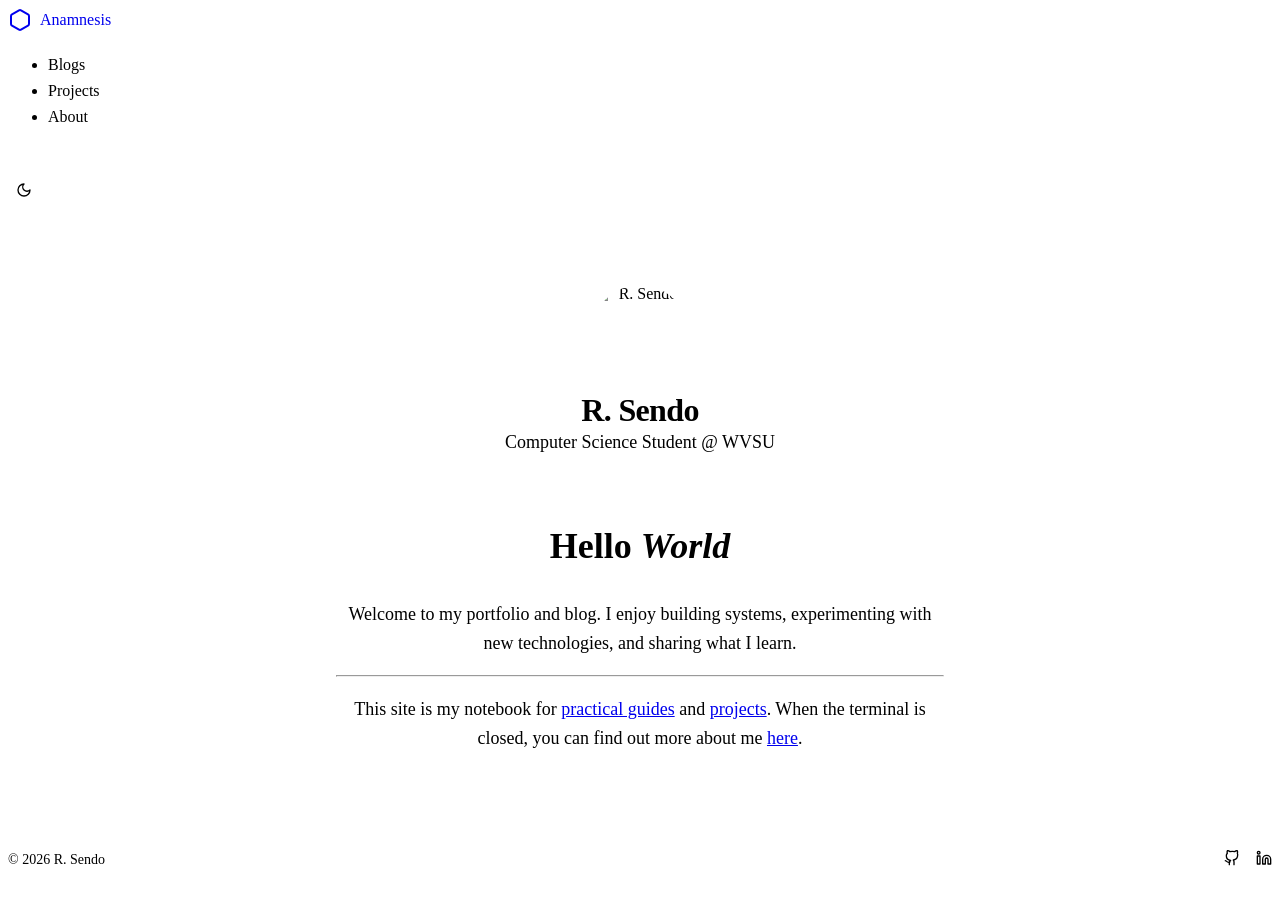
==== public/index.html @ 7cc6f5b2 "feat: center home page" ====
<!DOCTYPE html>
<html lang="en-us" dir="ltr">
<head>
	<meta name="generator" content="Hugo 0.163.3"><script src="/livereload.js?mindelay=10&amp;v=2&amp;port=1313&amp;path=livereload" data-no-instant defer></script>
  <meta charset="utf-8">
<meta name="viewport" content="width=device-width, initial-scale=1">
<title>Sendo</title>
<meta name="description" content="Hello World 
Welcome to my portfolio and blog. I enjoy building systems, experimenting with new technologies, and sharing what I learn.

This site is my notebook for practical guides and projects. When the terminal is closed, you can find out more about me here.">

<link rel="stylesheet" href="/css/fonts.css">


<link rel="stylesheet" href="/css/reset.css">
<link rel="stylesheet" href="/css/color.css">
<link rel="stylesheet" href="/css/typography.css">
<link rel="stylesheet" href="/css/layout.css">

<script>
  
  const theme = (() => {
    if (typeof localStorage !== 'undefined' && localStorage.getItem('theme')) {
      return localStorage.getItem('theme');
    }
    if (window.matchMedia('(prefers-color-scheme: dark)').matches) {
      return 'dark';
    }
    return 'light';
  })();
  if (theme === 'light') {
    document.documentElement.setAttribute('data-theme', 'light');
  } else {
    document.documentElement.setAttribute('data-theme', 'dark');
  }
</script>

<script defer src="/js/theme-toggle.js"></script>

</head>
<body>
  <page-grid>
    <page-header>
      <page-nav>
        <aside data-bar>
    <sidebar-inner>
      <a href="/" aria-label="Sendo" style="display: flex; align-items: center; gap: 0.5rem; font-weight: 500; text-decoration: none;">
        
        <svg xmlns="http://www.w3.org/2000/svg" width="24" height="24" viewBox="0 0 24 24" fill="none" stroke="currentColor" stroke-width="2" stroke-linecap="round" stroke-linejoin="round" class="lucide lucide-hexagon"><path d="M21 16V8a2 2 0 0 0-1-1.73l-7-4a2 2 0 0 0-2 0l-7 4A2 2 0 0 0 3 8v8a2 2 0 0 0 1 1.73l7 4a2 2 0 0 0 2 0l7-4A2 2 0 0 0 21 16z"/></svg>
        <span>Anamnesis</span>
      </a>
      <nav style="margin-top: 1.5rem;">
        <ul style="display: flex; flex-direction: column; gap: 0.5rem;">
          
          
            <li>
              <a href="/blogs/" 
                 
                 style="display: block; color: var(--muted-foreground); text-decoration: none;">
                Blogs
              </a>
            </li>
          
            <li>
              <a href="/projects/" 
                 
                 style="display: block; color: var(--muted-foreground); text-decoration: none;">
                Projects
              </a>
            </li>
          
            <li>
              <a href="/about/" 
                 
                 style="display: block; color: var(--muted-foreground); text-decoration: none;">
                About
              </a>
            </li>
          
        </ul>
      </nav>
    </sidebar-inner>
    <sidebar-toggle style="display: flex; align-items: center; margin-top: auto; padding-top: 2rem;">
      <button class="theme-toggle" data-icon-button aria-label="Toggle theme" style="display: inline-flex; align-items: center; justify-content: center; width: 2rem; height: 2rem; border-radius: 4px; cursor: pointer; border: none; background: transparent;">
        
        <svg class="icon-moon" xmlns="http://www.w3.org/2000/svg" width="16" height="16" viewBox="0 0 24 24" fill="none" stroke="currentColor" stroke-width="2" stroke-linecap="round" stroke-linejoin="round"><path d="M12 3a6 6 0 0 0 9 9 9 9 0 1 1-9-9Z"/></svg>
      </button>
    </sidebar-toggle>
</aside>

<style>
  aside[data-bar] {
    position: sticky;
    top: var(--page-offset-top);
    display: flex;
    flex-direction: column;
    justify-content: space-between;
    height: calc(100svh - var(--page-offset-top) - var(--page-offset-bottom));
  }
  @media (width < 64rem) {
    aside[data-bar] {
      position: static;
      height: auto;
      flex-direction: row;
      align-items: center;
      gap: var(--space-s);
      padding-block: var(--space-2xs);
      padding-inline: var(--grid-gutter);
      border-bottom: 1px solid var(--border);
      background-color: color-mix(in oklab, var(--background) 90%, transparent);
      backdrop-filter: blur(4px);
      -webkit-backdrop-filter: blur(4px);
    }
    aside[data-bar] sidebar-inner {
      flex: 1;
      display: flex;
      flex-direction: row;
      align-items: center;
      justify-content: space-between;
    }
    aside[data-bar] nav {
        margin-top: 0 !important;
    }
    aside[data-bar] nav ul {
      flex-direction: row !important;
      gap: 1rem !important;
    }
    aside[data-bar] sidebar-toggle {
        padding-top: 0 !important;
        margin-top: 0 !important;
    }
  }

  nav ul a:hover,
  nav ul a[aria-current="page"] {
    color: var(--foreground) !important;
  }

  html[data-theme="dark"] .icon-moon {
    display: none;
  }
  html[data-theme="light"] .icon-moon {
      display: block;
  }
</style>

<style>
    .theme-toggle::after {
        content: url('data:image/svg+xml;utf8,<svg xmlns="http://www.w3.org/2000/svg" width="16" height="16" viewBox="0 0 24 24" fill="none" stroke="white" stroke-width="2" stroke-linecap="round" stroke-linejoin="round"><circle cx="12" cy="12" r="4"/><path d="M12 2v2"/><path d="M12 20v2"/><path d="m4.93 4.93 1.41 1.41"/><path d="m17.66 17.66 1.41 1.41"/><path d="M2 12h2"/><path d="M20 12h2"/><path d="m6.34 17.66-1.41 1.41"/><path d="m19.07 4.93-1.41 1.41"/></svg>');
        display: none;
        width: 16px;
        height: 16px;
    }
    html[data-theme="dark"] .theme-toggle::after {
        display: block;
    }
    html[data-theme="light"] .theme-toggle::after {
        display: none;
    }
    .theme-toggle:hover {
        background-color: var(--muted) !important;
    }
</style>

      </page-nav>
      
    </page-header>
    <page-content>
      <main>
        
<style>
  @media screen and (width >= 64rem) {
    page-content {
      grid-column: 3 / 13 !important;  
    }
  }
</style>
<div
  style="
    width: 100%;
    box-sizing: border-box;
    padding-top: 2rem;
    padding-bottom: 2rem;
    display: flex;
    justify-content: center;
    align-items: center;
    min-height: calc(100vh - 16rem);
  "
>
  <div
    style="
      max-width: 38rem;
      width: 100%;
      text-align: center;
      display: flex;
      flex-direction: column;
      align-items: center;
    "
  >
    <div
      style="
        display: flex;
        flex-direction: column;
        align-items: center;
        gap: 0.75rem;
        margin-bottom: 2.5rem;
      "
    >
      
      <img
        src="https://github.com/ghost.png"
        alt="R. Sendo"
        style="
          width: 6rem;
          height: 6rem;
          border-radius: 50%;
          object-fit: cover;
          margin: 0;
        "
      />
      

      <div style="display: flex; flex-direction: column; gap: 0.25rem">
        <h1
          style="
            font-weight: 600;
            font-size: 2rem;
            letter-spacing: -0.02em;
            margin: 0;
            line-height: 1.1;
          "
        >
          R. Sendo
        </h1>
        <p
          style="
            color: var(--muted-foreground);
            font-size: 1.125rem;
            margin: 0;
            line-height: 1.2;
          "
        >
          Computer Science Student @ WVSU
        </p>
      </div>
    </div>

    <div
      class="prose"
      style="width: 100%; font-size: 1.125rem; line-height: 1.6; margin: 0"
    >
      <h1 id="hello-world">Hello <em>World</em> <br></h1>
<p>Welcome to my portfolio and blog. I enjoy building systems, experimenting with new technologies, and sharing what I learn.</p>
<hr>
<p>This site is my notebook for <a href="http://localhost:1313/blogs/">practical guides</a> and <a href="http://localhost:1313/projects/">projects</a>. When the terminal is closed, you can find out more about me <a href="http://localhost:1313/about/">here</a>.</p>

    </div>
  </div>
</div>

      </main>
      <page-footer>
        <footer style="display: flex; justify-content: space-between; align-items: center; color: var(--muted-foreground); font-size: 0.875rem; padding-bottom: 2rem;">
    <div>
        &copy; 2026 R. Sendo
    </div>
    <div style="display: flex; gap: 1rem; align-items: center;">
        
            <a href="https://github.com/Fabshkiee" aria-label="GitHub" target="_blank" rel="noopener" style="color: inherit; text-decoration: none;">
                
                <svg xmlns="http://www.w3.org/2000/svg" width="16" height="16" viewBox="0 0 24 24" fill="none" stroke="currentColor" stroke-width="2" stroke-linecap="round" stroke-linejoin="round"><path d="M15 22v-4a4.8 4.8 0 0 0-1-3.02c3.14-.35 6.44-1.54 6.44-7A5.44 5.44 0 0 0 20 4.77 5.07 5.07 0 0 0 19.91 1S18.73.65 16 2.48a13.38 13.38 0 0 0-7 0C6.27.65 5.09 1 5.09 1A5.07 5.07 0 0 0 5 4.77a5.44 5.44 0 0 0-1.5 3.78c0 5.42 3.3 6.61 6.44 7A4.8 4.8 0 0 0 8 18v4"/><path d="m9 18c-4.51 2-5-2-7-2"/></svg>
                
            </a>
        
            <a href="https://linkedin.com/in/Fabshkiee" aria-label="LinkedIn" target="_blank" rel="noopener" style="color: inherit; text-decoration: none;">
                
                <svg xmlns="http://www.w3.org/2000/svg" width="16" height="16" viewBox="0 0 24 24" fill="none" stroke="currentColor" stroke-width="2" stroke-linecap="round" stroke-linejoin="round"><path d="M16 8a6 6 0 0 1 6 6v7h-4v-7a2 2 0 0 0-2-2 2 2 0 0 0-2 2v7h-4v-7a6 6 0 0 1 6-6z"/><rect width="4" height="12" x="2" y="9"/><circle cx="4" cy="4" r="2"/></svg>
                
            </a>
        
    </div>
</footer>

      </page-footer>
    </page-content>
  </page-grid>
</body>
</html>
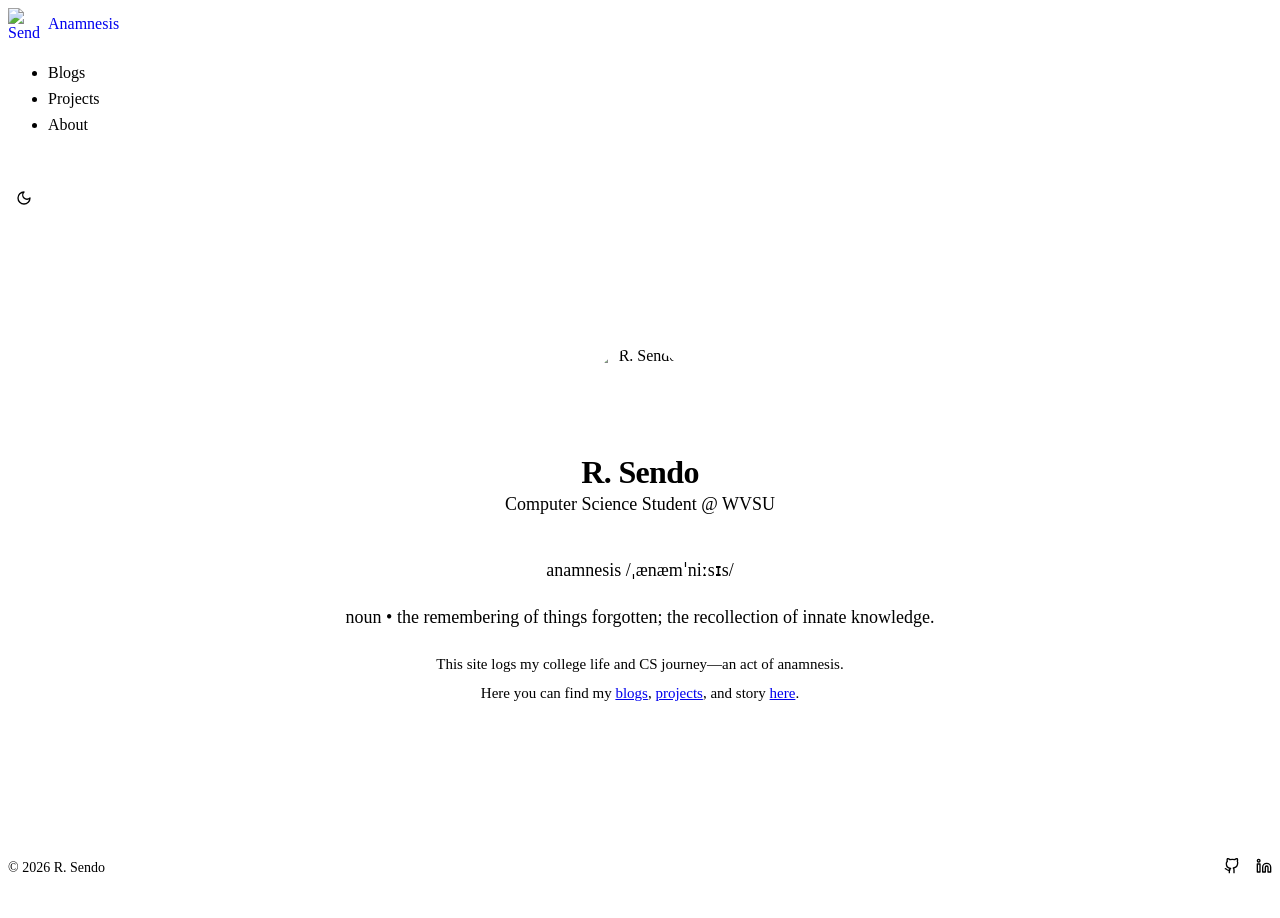
==== commit dbaa8d3e: "feat: add anamnesis logo and finish main page" ====
--- a/public/index.html
+++ b/public/index.html
@@ -5,10 +5,12 @@
   <meta charset="utf-8">
 <meta name="viewport" content="width=device-width, initial-scale=1">
 <title>Sendo</title>
-<meta name="description" content="Hello World 
-Welcome to my portfolio and blog. I enjoy building systems, experimenting with new technologies, and sharing what I learn.
-
-This site is my notebook for practical guides and projects. When the terminal is closed, you can find out more about me here.">
+<meta name="description" content="
+  anamnesis
+  /ˌænæmˈniːsɪs/
+  noun &bull; the remembering of things forgotten; the recollection of innate knowledge.
+
+This site logs my college life and CS journey—an act of anamnesis. Here you can find my blogs, projects, and story here.">
 
 <link rel="stylesheet" href="/css/fonts.css">
 
@@ -46,8 +48,9 @@
         <aside data-bar>
     <sidebar-inner>
       <a href="/" aria-label="Sendo" style="display: flex; align-items: center; gap: 0.5rem; font-weight: 500; text-decoration: none;">
-        
-        <svg xmlns="http://www.w3.org/2000/svg" width="24" height="24" viewBox="0 0 24 24" fill="none" stroke="currentColor" stroke-width="2" stroke-linecap="round" stroke-linejoin="round" class="lucide lucide-hexagon"><path d="M21 16V8a2 2 0 0 0-1-1.73l-7-4a2 2 0 0 0-2 0l-7 4A2 2 0 0 0 3 8v8a2 2 0 0 0 1 1.73l7 4a2 2 0 0 0 2 0l7-4A2 2 0 0 0 21 16z"/></svg>
+          
+           
+          <img src="/anamnesis.svg" width="32" height="32" alt="Sendo" style="width: 32px; height: 32px;">
         <span>Anamnesis</span>
       </a>
       <nav style="margin-top: 1.5rem;">
@@ -250,10 +253,12 @@
       class="prose"
       style="width: 100%; font-size: 1.125rem; line-height: 1.6; margin: 0"
     >
-      <h1 id="hello-world">Hello <em>World</em> <br></h1>
-<p>Welcome to my portfolio and blog. I enjoy building systems, experimenting with new technologies, and sharing what I learn.</p>
-<hr>
-<p>This site is my notebook for <a href="http://localhost:1313/blogs/">practical guides</a> and <a href="http://localhost:1313/projects/">projects</a>. When the terminal is closed, you can find out more about me <a href="http://localhost:1313/about/">here</a>.</p>
+      <div class="definition-block">
+  <span class="word">anamnesis</span>
+  <span class="phonetic">/ˌænæmˈniːsɪs/</span>
+  <p class="meaning">noun &bull; the remembering of things forgotten; the recollection of innate knowledge.</p>
+</div>
+<p><small>This site logs my college life and CS journey—an act of anamnesis.<br> Here you can find my <a href="http://localhost:1313/blogs/">blogs</a>, <a href="http://localhost:1313/projects/">projects</a>, and story <a href="http://localhost:1313/about/">here</a>.</small></p>
 
     </div>
   </div>
